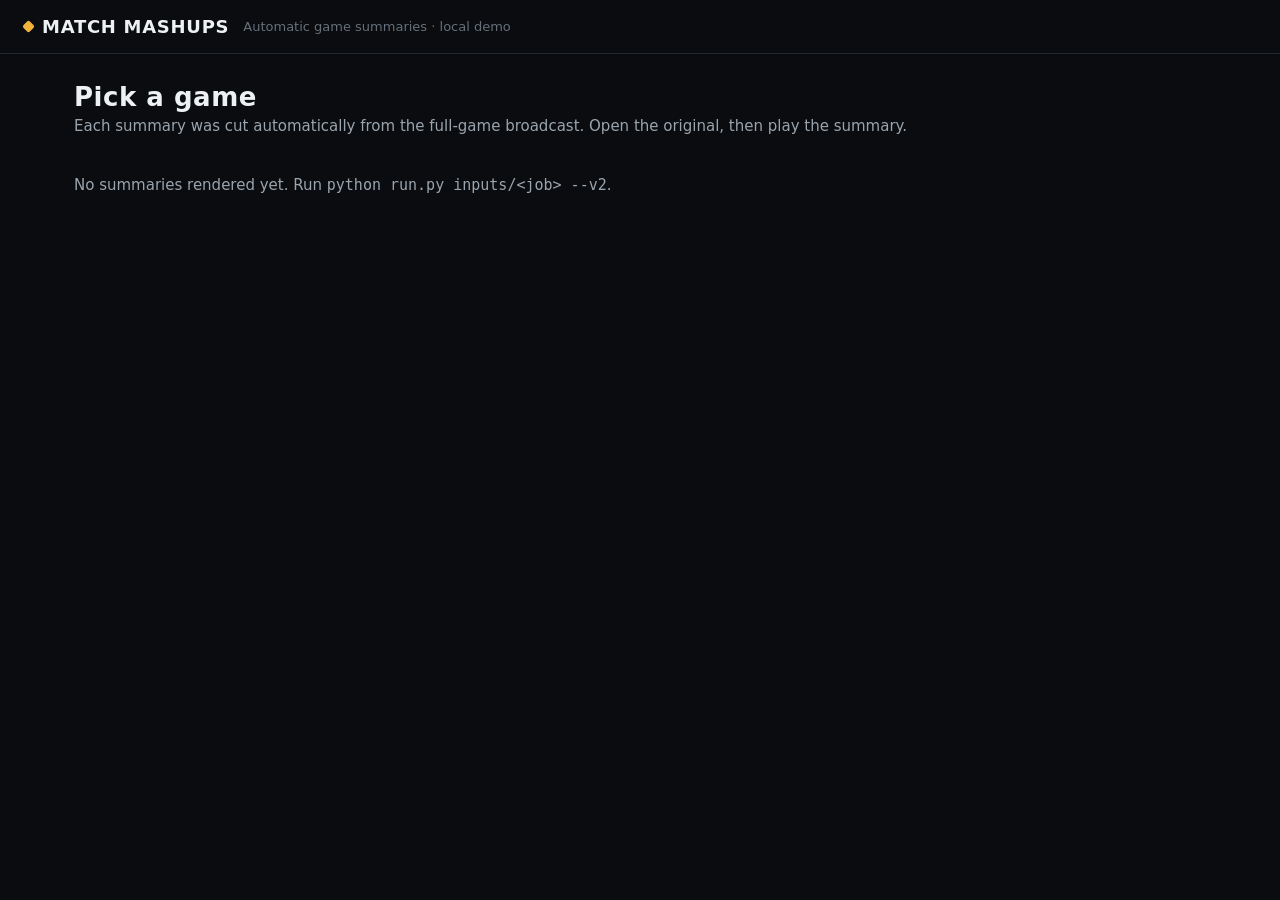
==== player/index.html @ 9c337048 "v2: demo flow for Browns @ Bills (60 s + 120 s), local player - Per-length song windows (library.py " ====
<!doctype html>
<html lang="en">
<head>
<meta charset="utf-8">
<meta name="viewport" content="width=device-width, initial-scale=1">
<title>Match Mashups</title>
<link rel="icon" href="data:,">
<link rel="stylesheet" href="player.css">
</head>
<body>
<header class="top">
  <a class="brand" href="#/"><span class="dot"></span>Match Mashups</a>
  <span class="sub">Automatic game summaries · local demo</span>
</header>

<main id="gallery" class="view">
  <h1>Pick a game</h1>
  <p class="lede">Each summary was cut automatically from the full-game broadcast. Open the original, then play the summary.</p>
  <div id="cards" class="cards"></div>
  <p id="empty" class="empty" hidden>No summaries rendered yet. Run <code>python run.py inputs/&lt;job&gt; --v2</code>.</p>
</main>

<main id="player" class="view" hidden>
  <div class="stage" id="stage">
    <video id="video" playsinline muted preload="auto"></video>
    <audio id="game" preload="auto"></audio>
    <audio id="song" preload="auto"></audio>
    <audio id="voice" preload="auto"></audio>

    <div class="credit" id="credit" aria-live="off"></div>

    <div class="cap" id="cap"><span class="bar"></span><span class="txt" id="capText"></span></div>

    <div class="viz-strip" id="vizA" aria-hidden="true">
      <div class="lab l" id="vizAway"></div>
      <div class="track"><div class="fill-away" id="fillAway"></div><div class="fill-home" id="fillHome"></div><div class="knot" id="knot"></div></div>
      <div class="lab r" id="vizHome"></div>
    </div>
    <canvas class="viz-spark" id="vizB" width="360" height="120" aria-hidden="true"></canvas>

    <div class="card title" id="titleCard">
      <div class="kicker">Summary of the full game</div>
      <div class="match" id="tMatch"></div>
      <div class="meta" id="tMeta"></div>
      <a class="yt" id="tLink" target="_blank" rel="noopener">Original on YouTube ↗</a>
    </div>
    <div class="card end" id="endCard" hidden>
      <div class="kicker">Final</div>
      <div class="match" id="eFinal"></div>
      <div class="meta" id="eSong"></div>
      <div class="meta">Original: <a id="eLink" target="_blank" rel="noopener"></a></div>
      <button class="again" id="again">Play again</button>
    </div>
    <button class="bigplay" id="bigPlay" hidden aria-label="Play">▶</button>
  </div>

  <div class="controls">
    <button class="ctl" id="playBtn" title="Play / pause (space)">❚❚</button>
    <div class="scrub" id="scrub"><div class="done" id="done"></div></div>
    <span class="time" id="time">0:00</span>
    <div class="toggles">
      <button class="tog" id="tC" data-key="C"><b>C</b>Captions</button>
      <button class="tog" id="tS" data-key="S"><b>S</b><span id="tSlabel">Song</span></button>
      <button class="tog" id="tV" data-key="V"><b>V</b>Visual</button>
      <button class="tog" id="tO" data-key="O" title="Voice-over: reads the captions aloud"><b>O</b>Voice</button>
      <button class="tog len" id="tL" data-key="L"><b>L</b><span id="tLlabel">60 s</span></button>
    </div>
  </div>
  <div class="below">
    <a href="#/" class="back">← All games</a>
    <a class="yt small" id="ytLink" target="_blank" rel="noopener">Original game on YouTube ↗</a>
    <label class="opt">Visual
      <select id="vizStyle"><option value="A">Win-probability strip</option><option value="B">Tension sparkline</option></select>
    </label>
    <span class="drift" id="drift" title="audio / video sync"></span>
  </div>
</main>

<script src="player.js"></script>
</body>
</html>
---- player/player.css ----
:root {
  --bg: #0a0c0f;
  --bg2: #12161b;
  --line: #222932;
  --ink: #eef1f4;
  --ink2: #9aa4ae;
  --ink3: #66707a;
  --accent: #f2b33d;
  --display: "Bahnschrift", "DIN Alternate", "Arial Narrow", "Segoe UI", system-ui, sans-serif;
  --body: "Segoe UI Variable Text", "Segoe UI", system-ui, -apple-system, sans-serif;
}
* { box-sizing: border-box; }
html, body { margin: 0; background: var(--bg); color: var(--ink); font: 15px/1.45 var(--body); }
a { color: inherit; }
button { font: inherit; color: inherit; }
[hidden] { display: none !important; }

.top { display: flex; align-items: baseline; gap: 14px; padding: 16px 24px; border-bottom: 1px solid var(--line); }
.brand { font: 600 18px var(--display); letter-spacing: .04em; text-transform: uppercase; text-decoration: none; display: flex; align-items: center; gap: 9px; }
.brand .dot { width: 9px; height: 9px; background: var(--accent); border-radius: 2px; transform: rotate(45deg); }
.sub { color: var(--ink3); font-size: 13px; }

.view { max-width: 1180px; margin: 0 auto; padding: 22px 24px 40px; }
h1 { font: 600 26px var(--display); letter-spacing: .02em; margin: 6px 0 4px; }
.lede { color: var(--ink2); margin: 0 0 22px; }
.empty { color: var(--ink2); }

/* gallery */
.cards { display: grid; grid-template-columns: repeat(auto-fill, minmax(320px, 1fr)); gap: 14px; }
.gcard { background: var(--bg2); border: 1px solid var(--line); border-radius: 10px; padding: 16px 18px 14px; display: flex; flex-direction: column; gap: 10px; }
.gcard .teams { display: flex; align-items: center; gap: 10px; font: 600 22px var(--display); letter-spacing: .02em; }
.gcard .chip { display: inline-block; width: 6px; height: 22px; border-radius: 2px; }
.gcard .vs { color: var(--ink3); font-size: 15px; }
.gcard .final { color: var(--ink); font-weight: 600; }
.gcard .when { color: var(--ink3); font-size: 13px; }
.gcard .song { color: var(--ink2); font-size: 13px; }
.gcard .song b { color: var(--ink); font-weight: 600; }
.gcard .row { display: flex; gap: 8px; align-items: center; flex-wrap: wrap; margin-top: 2px; }
.btn { background: var(--accent); color: #111; border: 0; border-radius: 6px; padding: 7px 14px; font: 600 14px var(--display); letter-spacing: .05em; cursor: pointer; text-decoration: none; }
.btn:hover { filter: brightness(1.08); }
.yt { color: var(--ink2); font-size: 13px; text-decoration: none; border-bottom: 1px solid var(--line); }
.yt:hover { color: var(--ink); }
.gcard .yt { margin-left: auto; }

/* stage: everything is placed in % of the 16:9 frame */
.stage { position: relative; width: 100%; aspect-ratio: 16 / 9; background: #000; border-radius: 8px; overflow: hidden; container-type: inline-size; }
.stage video { position: absolute; inset: 0; width: 100%; height: 100%; object-fit: contain; background: #000; }

/* captions: broadcast lower third, left, well below the score bug */
.cap { position: absolute; left: 4%; bottom: 9%; max-width: 62%; display: flex; align-items: stretch; opacity: 0; transform: translateY(6px);
  transition: opacity .15s ease, transform .15s ease; pointer-events: none; }
.cap.on { opacity: 1; transform: none; }
.cap .bar { width: .45cqw; min-width: 3px; background: var(--accent); }
.cap .txt { background: rgba(8, 10, 13, .82); padding: .7cqw 1.3cqw .75cqw; font: 500 2.05cqw/1.3 var(--display); letter-spacing: .01em; color: #fff;
  backdrop-filter: blur(4px); }

/* song credit while the song is on: top-right corner, clear of the bug */
.credit { position: absolute; right: 1.4%; top: 2%; max-width: 23%; text-align: left; font: 400 .82cqw/1.35 var(--body); color: rgba(255,255,255,.7);
  background: rgba(8,10,13,.72); border-radius: .4cqw; padding: .45cqw .7cqw; opacity: 0; transition: opacity .3s; pointer-events: none; }
.credit.on { opacity: 1; }
.credit b { font: 600 .95cqw var(--display); letter-spacing: .03em; color: #fff; }

/* visual A: thin win-probability strip on the bottom edge */
.viz-strip { position: absolute; left: 0; right: 0; bottom: 0; height: 2.6%; display: flex; align-items: flex-end; gap: 0; opacity: 0; transition: opacity .3s; pointer-events: none; }
.viz-strip.on { opacity: 1; }
.viz-strip .track { position: relative; flex: 1; height: 6px; overflow: visible; background: rgba(8,10,13,.7); }
.viz-strip .fill-away, .viz-strip .fill-home { position: absolute; top: 0; bottom: 0; transition: width .6s ease, left .6s ease, box-shadow .6s ease, opacity .6s ease; }
.viz-strip .fill-away { left: 0; }
.viz-strip .fill-home { right: 0; }
.viz-strip .knot { position: absolute; top: -2px; width: 2px; height: 10px; background: #fff; transform: translateX(-1px); transition: left .6s ease; border-radius: 1px; }
.viz-strip .lab { position: absolute; bottom: 9px; font: 600 .85cqw var(--display); letter-spacing: .08em; color: rgba(255,255,255,.65); text-shadow: 0 1px 2px #000; }
.viz-strip .lab.l { left: .8%; }
.viz-strip .lab.r { right: .8%; }

/* visual B: small tension sparkline, bottom-right corner (<= 15% of the width) */
.viz-spark { position: absolute; right: 1.6%; bottom: 3%; width: 14%; height: auto; opacity: 0; transition: opacity .3s; pointer-events: none; }
.viz-spark.on { opacity: .92; }

/* title + end cards (HTML, so the video itself stays raw) */
.card { position: absolute; inset: 0; display: flex; flex-direction: column; justify-content: flex-end; padding: 0 6% 8%;
  background: linear-gradient(180deg, rgba(0,0,0,.15) 0%, rgba(0,0,0,.55) 45%, rgba(5,7,9,.94) 100%); transition: opacity .35s; }
.card.fade { opacity: 0; pointer-events: none; }
.card .kicker { font: 600 1.2cqw var(--display); letter-spacing: .18em; text-transform: uppercase; color: var(--accent); }
.card .match { font: 600 4.1cqw/1.1 var(--display); letter-spacing: .01em; margin: .5cqw 0 .6cqw; }
.card .meta { color: var(--ink2); font-size: 1.35cqw; margin-top: .25cqw; }
.card .meta a { color: var(--ink); }
.card .yt { margin-top: 1cqw; font-size: 1.3cqw; color: var(--ink); align-self: flex-start; }
.card .again { margin-top: 1.4cqw; align-self: flex-start; background: transparent; border: 1px solid rgba(255,255,255,.35); border-radius: 6px; padding: .5cqw 1.2cqw; font-size: 1.2cqw; cursor: pointer; }
.bigplay { position: absolute; left: 50%; top: 50%; transform: translate(-50%, -50%); width: 9cqw; height: 9cqw; border-radius: 50%; border: 0;
  background: rgba(0,0,0,.55); font-size: 3.2cqw; cursor: pointer; }

/* controls */
.controls { display: flex; align-items: center; gap: 12px; padding: 12px 2px 6px; }
.ctl { width: 38px; height: 34px; border-radius: 6px; border: 1px solid var(--line); background: var(--bg2); cursor: pointer; font-size: 12px; }
.scrub { position: relative; flex: 1; height: 6px; background: var(--line); border-radius: 3px; cursor: pointer; }
.scrub .done { position: absolute; left: 0; top: 0; bottom: 0; background: var(--ink2); border-radius: 3px; width: 0; }
.time { font: 500 14px var(--display); color: var(--ink2); min-width: 92px; text-align: right; font-variant-numeric: tabular-nums; }
.toggles { display: flex; gap: 6px; }
.tog { display: flex; align-items: center; gap: 7px; height: 34px; padding: 0 12px 0 6px; border-radius: 6px; border: 1px solid var(--line); background: var(--bg2);
  color: var(--ink2); cursor: pointer; font: 600 13px var(--display); letter-spacing: .05em; text-transform: uppercase; }
.tog b { display: inline-grid; place-items: center; width: 21px; height: 21px; border-radius: 4px; background: var(--line); color: var(--ink2); font-size: 12px; }
.tog.on { color: var(--ink); border-color: var(--accent); }
.tog.on b { background: var(--accent); color: #111; }
.tog.len b { background: var(--line); color: var(--ink); }
.below { display: flex; align-items: center; gap: 18px; padding: 6px 2px; color: var(--ink3); font-size: 13px; flex-wrap: wrap; }
.back { color: var(--ink2); text-decoration: none; }
.back:hover { color: var(--ink); }
.opt { display: flex; align-items: center; gap: 8px; margin-left: auto; }
.opt select { background: var(--bg2); color: var(--ink); border: 1px solid var(--line); border-radius: 5px; padding: 4px 6px; font: inherit; }
.drift { font-variant-numeric: tabular-nums; min-width: 120px; text-align: right; }

@media (max-width: 760px) {
  .view { padding: 16px; }
  .controls { flex-wrap: wrap; }
  .toggles { width: 100%; justify-content: space-between; }
  .tog { padding: 0 8px 0 5px; font-size: 11px; }
  .opt { margin-left: 0; }
}
.tog:disabled { opacity: .35; cursor: default; }
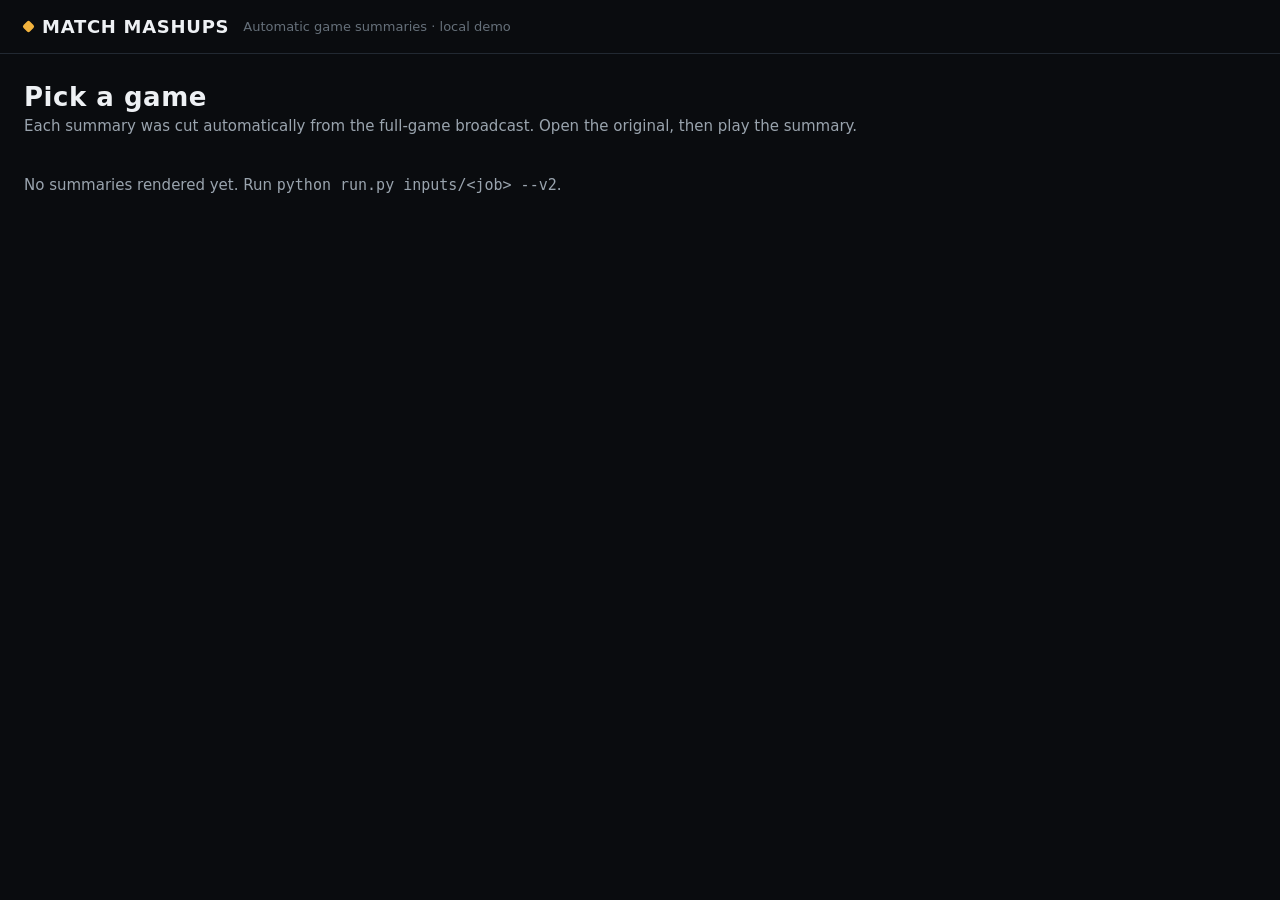
==== commit 67f7e114: "Player: momentum glow + win-probability bar (replaces both visuals), fullscreen (F), bigger stage Co" ====
--- a/player/index.html
+++ b/player/index.html
@@ -25,18 +25,17 @@
     <video id="video" playsinline muted preload="auto"></video>
     <audio id="game" preload="auto"></audio>
     <audio id="song" preload="auto"></audio>
-    <audio id="voice" preload="auto"></audio>
 
     <div class="credit" id="credit" aria-live="off"></div>
 
     <div class="cap" id="cap"><span class="bar"></span><span class="txt" id="capText"></span></div>
 
-    <div class="viz-strip" id="vizA" aria-hidden="true">
-      <div class="lab l" id="vizAway"></div>
-      <div class="track"><div class="fill-away" id="fillAway"></div><div class="fill-home" id="fillHome"></div><div class="knot" id="knot"></div></div>
-      <div class="lab r" id="vizHome"></div>
+    <div class="glow" id="glow" aria-hidden="true"></div>
+    <div class="wpbar" id="vizA" aria-hidden="true">
+      <span class="side l"><b id="vizAway"></b><i id="pAway"></i></span>
+      <div class="track"><div class="fa" id="fillAway"></div><div class="fh" id="fillHome"></div></div>
+      <span class="side r"><i id="pHome"></i><b id="vizHome"></b></span>
     </div>
-    <canvas class="viz-spark" id="vizB" width="360" height="120" aria-hidden="true"></canvas>
 
     <div class="card title" id="titleCard">
       <div class="kicker">Summary of the full game</div>
@@ -62,16 +61,13 @@
       <button class="tog" id="tC" data-key="C"><b>C</b>Captions</button>
       <button class="tog" id="tS" data-key="S"><b>S</b><span id="tSlabel">Song</span></button>
       <button class="tog" id="tV" data-key="V"><b>V</b>Visual</button>
-      <button class="tog" id="tO" data-key="O" title="Voice-over: reads the captions aloud"><b>O</b>Voice</button>
+      <button class="tog" id="tF" data-key="F" title="Fullscreen"><b>F</b>Full</button>
       <button class="tog len" id="tL" data-key="L"><b>L</b><span id="tLlabel">60 s</span></button>
     </div>
   </div>
   <div class="below">
     <a href="#/" class="back">← All games</a>
     <a class="yt small" id="ytLink" target="_blank" rel="noopener">Original game on YouTube ↗</a>
-    <label class="opt">Visual
-      <select id="vizStyle"><option value="A">Win-probability strip</option><option value="B">Tension sparkline</option></select>
-    </label>
     <span class="drift" id="drift" title="audio / video sync"></span>
   </div>
 </main>
--- a/player/player.css
+++ b/player/player.css
@@ -20,7 +20,7 @@
 .brand .dot { width: 9px; height: 9px; background: var(--accent); border-radius: 2px; transform: rotate(45deg); }
 .sub { color: var(--ink3); font-size: 13px; }
 
-.view { max-width: 1180px; margin: 0 auto; padding: 22px 24px 40px; }
+.view { max-width: 1800px; margin: 0 auto; padding: 22px 24px 40px; }
 h1 { font: 600 26px var(--display); letter-spacing: .02em; margin: 6px 0 4px; }
 .lede { color: var(--ink2); margin: 0 0 22px; }
 .empty { color: var(--ink2); }
@@ -47,7 +47,7 @@
 .stage video { position: absolute; inset: 0; width: 100%; height: 100%; object-fit: contain; background: #000; }
 
 /* captions: broadcast lower third, left, well below the score bug */
-.cap { position: absolute; left: 4%; bottom: 9%; max-width: 62%; display: flex; align-items: stretch; opacity: 0; transform: translateY(6px);
+.cap { position: absolute; left: 4%; bottom: 17%; max-width: 62%; display: flex; align-items: stretch; opacity: 0; transform: translateY(6px);
   transition: opacity .15s ease, transform .15s ease; pointer-events: none; }
 .cap.on { opacity: 1; transform: none; }
 .cap .bar { width: .45cqw; min-width: 3px; background: var(--accent); }
@@ -60,21 +60,19 @@
 .credit.on { opacity: 1; }
 .credit b { font: 600 .95cqw var(--display); letter-spacing: .03em; color: #fff; }
 
-/* visual A: thin win-probability strip on the bottom edge */
-.viz-strip { position: absolute; left: 0; right: 0; bottom: 0; height: 2.6%; display: flex; align-items: flex-end; gap: 0; opacity: 0; transition: opacity .3s; pointer-events: none; }
-.viz-strip.on { opacity: 1; }
-.viz-strip .track { position: relative; flex: 1; height: 6px; overflow: visible; background: rgba(8,10,13,.7); }
-.viz-strip .fill-away, .viz-strip .fill-home { position: absolute; top: 0; bottom: 0; transition: width .6s ease, left .6s ease, box-shadow .6s ease, opacity .6s ease; }
-.viz-strip .fill-away { left: 0; }
-.viz-strip .fill-home { right: 0; }
-.viz-strip .knot { position: absolute; top: -2px; width: 2px; height: 10px; background: #fff; transform: translateX(-1px); transition: left .6s ease; border-radius: 1px; }
-.viz-strip .lab { position: absolute; bottom: 9px; font: 600 .85cqw var(--display); letter-spacing: .08em; color: rgba(255,255,255,.65); text-shadow: 0 1px 2px #000; }
-.viz-strip .lab.l { left: .8%; }
-.viz-strip .lab.r { right: .8%; }
-
-/* visual B: small tension sparkline, bottom-right corner (<= 15% of the width) */
-.viz-spark { position: absolute; right: 1.6%; bottom: 3%; width: 14%; height: auto; opacity: 0; transition: opacity .3s; pointer-events: none; }
-.viz-spark.on { opacity: .92; }
+/* visual: momentum glow on the frame's edges + a win-probability bar */
+.glow { position: absolute; inset: 0; pointer-events: none; opacity: 0; transition: opacity .8s ease, box-shadow 1.2s ease; }
+.glow.on { opacity: 1; }
+.wpbar { position: absolute; left: 3%; right: 3%; bottom: 11.5%; display: flex; align-items: center; gap: 1cqw;
+  opacity: 0; transform: translateY(8px); transition: opacity .4s, transform .4s; pointer-events: none; }
+.wpbar.on { opacity: 1; transform: none; }
+.wpbar .side { display: flex; align-items: baseline; gap: .6cqw; font: 600 1.5cqw var(--display); color: #fff;
+  text-shadow: 0 1px 3px #000; min-width: 9cqw; }
+.wpbar .side.r { justify-content: flex-end; }
+.wpbar .side i { font-style: normal; font-weight: 500; font-size: 1.25cqw; opacity: .85; font-variant-numeric: tabular-nums; }
+.wpbar .track { flex: 1; height: 1cqw; min-height: 8px; display: flex; border-radius: 99px; overflow: hidden;
+  background: rgba(8,10,13,.6); box-shadow: 0 0 0 1px rgba(255,255,255,.15); }
+.wpbar .fa, .wpbar .fh { height: 100%; transition: width .9s ease; }
 
 /* title + end cards (HTML, so the video itself stays raw) */
 .card { position: absolute; inset: 0; display: flex; flex-direction: column; justify-content: flex-end; padding: 0 6% 8%;
@@ -117,3 +115,8 @@
   .opt { margin-left: 0; }
 }
 .tog:disabled { opacity: .35; cursor: default; }
+
+/* the stage: as big as fits the window at 16:9; fullscreen fills the screen */
+#player .stage { width: min(100%, calc((100vh - 190px) * 16 / 9)); margin: 0 auto; }
+#player .controls, #player .below { width: min(100%, calc((100vh - 190px) * 16 / 9)); margin-left: auto; margin-right: auto; }
+.stage:fullscreen { width: 100vw !important; height: 100vh; aspect-ratio: auto; border-radius: 0; background: #000; }
